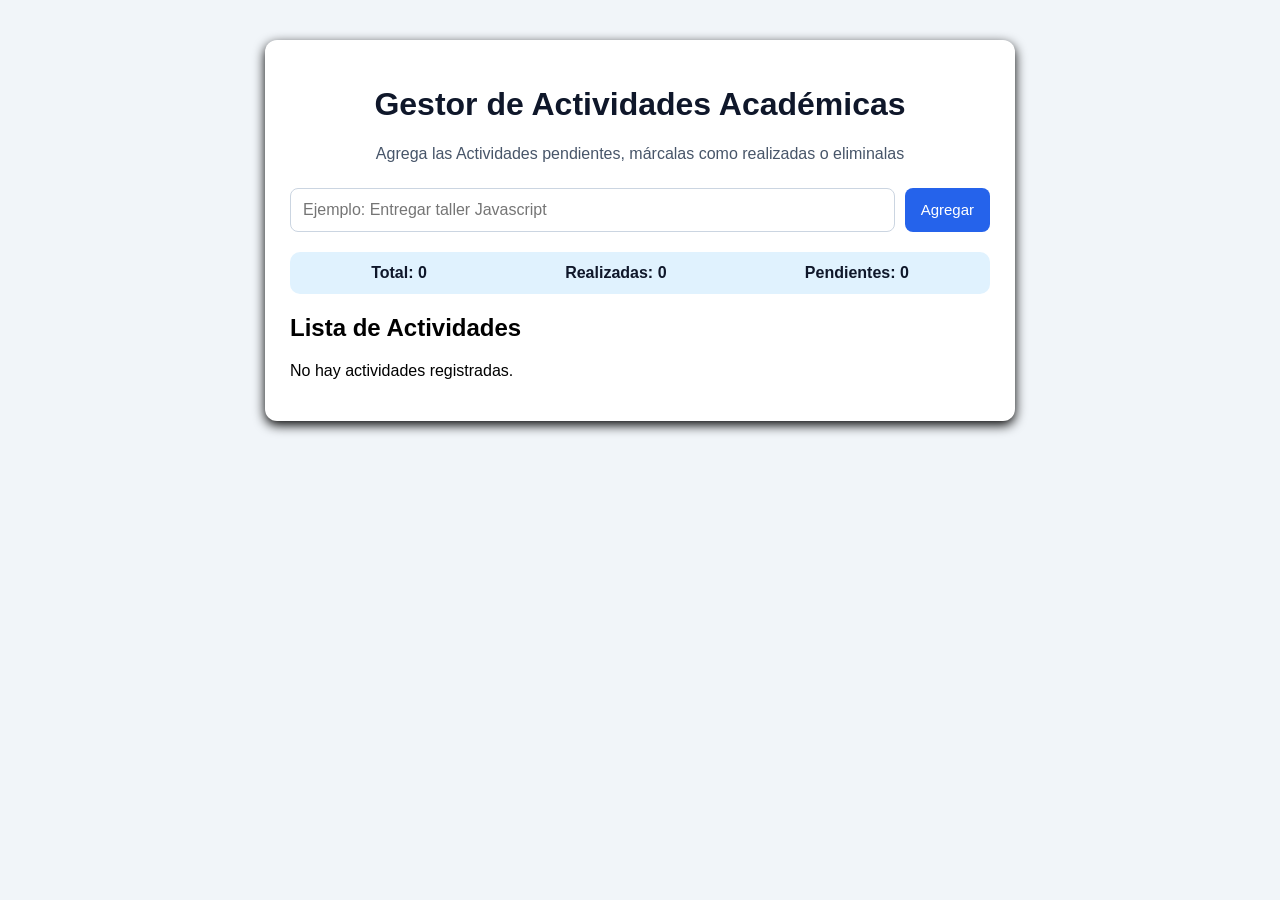
==== DOM/CSS/js/index.html @ 0a9f7851 "proyecto gestor de tareas de JS" ====
<!<!DOCTYPE html>
<html lang="es">
<head>
    <meta charset="UTF-8">
    <meta name="viewport" content="width=device-width, initial-scale=1.0">
    <title>Taller DOM - Gestor de actividades</title>
    <link rel="stylesheet" href="/DOM/CSS/css/style.css">
</head>
<body>

    <div class="contenedor">
        <h1>Gestor de Actividades Académicas</h1>
        <p class="descripcion">
            Agrega las Actividades pendientes, márcalas como realizadas o eliminalas
        </p>

        <div class="formulario">
            <input type="text" id="actividadInput" placeholder="Ejemplo: Entregar taller Javascript">
            <button id="btnAgregar">Agregar</button>
        </div>

        <p id="mensajeError" class="mensaje-error"></p>

        <div class = "resumen">
            <p>Total:  <span id="totalActividades"> 0 </span></p>
            <p>Realizadas: <span id="actividadesRealizadas"> 0 </span></p>
            <p>Pendientes: <span id="actividadesPendientes"> 0 </span></p>
        </div>
        <h2>Lista de Actividades</h2>
        <p id="mensajeVacio"class="Vacia">No hay actividades registradas.</p>
        <ul id="listaActividades"></ul>
    </div>
    <script src="/DOM/CSS/js/script.js"></script>
</body>
</html>
---- DOM/CSS/css/style.css ----
body {
    background-color: #f1f5f9;
    font-family: Arial, sans-serif;
    margin: 0;
    padding: 0; 
}

.contenedor{
    width: 90%;
    max-width: 700px;
    margin: 40px auto;
    background-color: white;
    padding: 25px;
    border-radius: 12px;
    box-shadow: 0 4px 12px rgba(0,0,0,15);
}

h1{
    text-align: center;
    color: #0f172a;
}

.descripcion{
    text-align: center;
    color: #475569;
    margin-bottom: 25px;   
}

.formulario{
    display: flex;
    gap: 10px;
    margin-bottom: 20px;
}

input{
    flex: 1;
    padding: 12px;
    border: 1px solid #cbd5e1;
    border-radius: 8px;
    font-size: 16px;
}

button{
    padding: 12px 16px;
    border: none;
    border-radius: 8px;
    background-color: #2563eb;
    color: white;
    font-size: 15px;
    cursor: pointer;
}

button:hover{
    background-color: #1d4ed8;
}
.mensaje-error{
    color: red;
    font-weight: bold;
    margin-bottom: 12;
    text-align: center;

}
.resumen{
    display: flex;
    justify-content: space-around;
    background-color: #e0f2fe;
    padding: 12 ;
    border-radius: 10px;
    margin-bottom: 20px;
}

.resumen p{
    margin: 0;
    font-weight: bold;
    color: #0f172a;
}

ul{
    list-style: none;
    padding: 0;
}

li{
    display: flex;
    justify-content: space-between;
    margin-bottom: 10px;
    padding: 12px;
    align-items: center;
    background-color: #f8fafc;
    border-radius: 8px;
    border-left: 4px solid #2563eb;
}
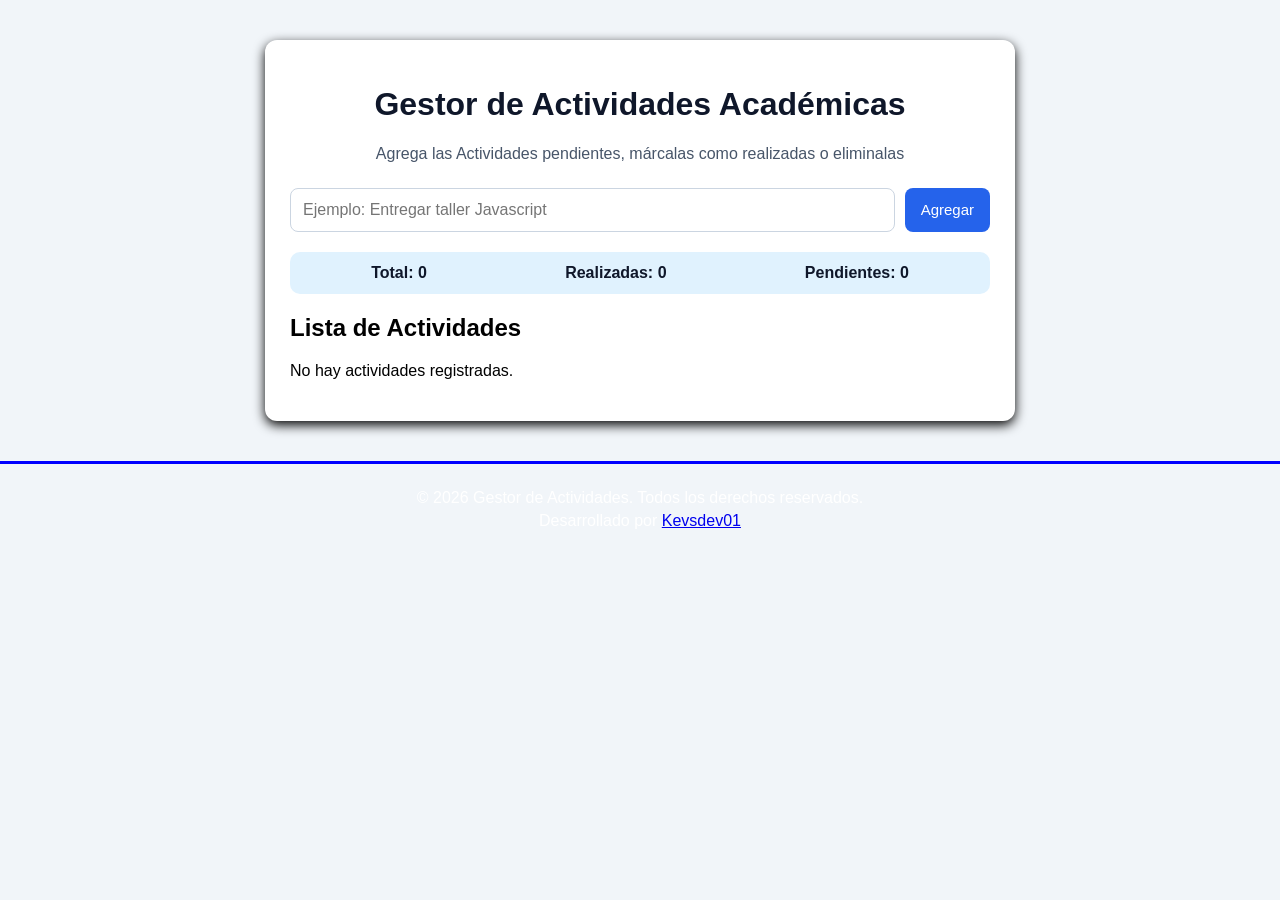
==== commit 9be47687: "css update" ====
--- a/DOM/CSS/js/index.html
+++ b/DOM/CSS/js/index.html
@@ -30,6 +30,14 @@
         <p id="mensajeVacio"class="Vacia">No hay actividades registradas.</p>
         <ul id="listaActividades"></ul>
     </div>
+
+    <footer class="footer">
+        <p>&copy; 2026 Gestor de Actividades. Todos los derechos reservados.</p>
+        <p class="footer-text">
+            <span>Desarrollado por </span><a href="https://github.com/Kevsdev01" target="_blank">Kevsdev01</a>
+        </p>
+
+    </footer>
     <script src="/DOM/CSS/js/script.js"></script>
 </body>
 </html>
--- a/DOM/CSS/css/style.css
+++ b/DOM/CSS/css/style.css
@@ -89,4 +89,21 @@
     background-color: #f8fafc;
     border-radius: 8px;
     border-left: 4px solid #2563eb;
+}
+li div{
+    display: flex;
+    gap: 10px;
+}
+.footer{
+    background: linear-gradient(135deg, black);
+    color:white;
+    text-align: center;
+    padding: 20px 10px;
+    margin-top: 40px;
+    font-family: sans-serif, arial, helvetica;
+    border-top: 3px solid blue; 
+}
+
+.footer p{
+    margin: 5px 0;
 }
